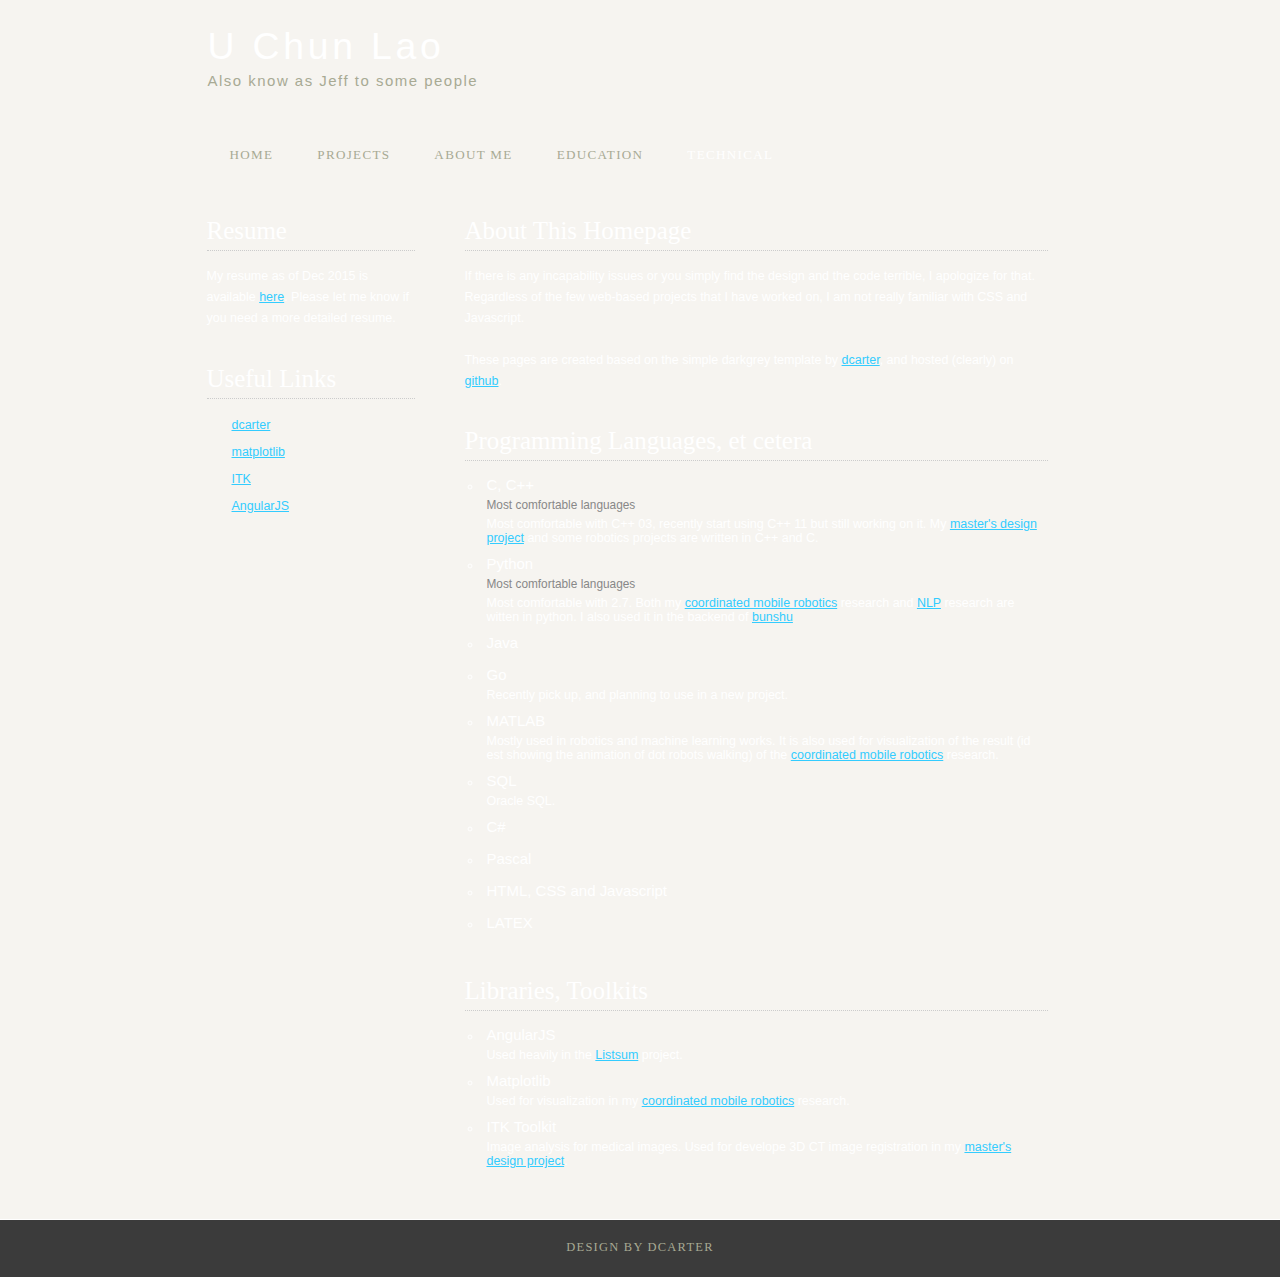
==== about.html @ 10b16964 "Add back about.html, resume.pdf." ====
<!DOCTYPE html PUBLIC "-//W3C//DTD XHTML 1.1//EN" "http://www.w3.org/TR/xhtml11/DTD/xhtml11.dtd">
<html xmlns="http://www.w3.org/1999/xhtml" xml:lang="en">

<head>
  <title>U Chun Lao</title>
  <meta name="description" content="U Chun Lao's page" />
  <meta name="keywords" content="home page" />
  <meta http-equiv="content-type" content="text/html; charset=iso-8859-1" />
  <link rel="stylesheet" type="text/css" href="style/style.css" />
</head>

<body>
  <div id="main">
    <div id="links"></div>
    <div id="header">
      <div id="logo">
        <div id="logo_text">
          <!-- class="green", allows you to change the colour of the text - other classes are: "green", "orange", "red", "purple" and "yellow" -->
          <h1>U Chun Lao</h1>
          <h2>Also know as Jeff to some people</h2>
        </div>
      </div>
      <div id="menubar">
        <ul id="menu">
          <!-- put class="tab_selected" in the li tag for the selected page - to highlight which page you're on -->
          <li><a href="index.html">Home</a></li>
          <li><a href="projects.html">Projects</a></li>
          <li><a href="about_me.html">About Me</a></li>
          <li><a href="education.html">Education</a></li>
          <li class="tab_selected"><a href="about.html">Technical</a></li>
        </ul>
      </div>
    </div>
    <div id="site_content">
      <div class="sidebar">
        <h1>Resume</h1>
        <p>My resume as of Dec 2015 is available <a href="resume.pdf">here</a>. Please let me know if you need a more detailed resume.</p>
        
        <h1>Useful Links</h1>
        <ul>
          <li><a href="http://www.dcarter.co.uk">dcarter</a></li>
          <li><a href="http://matplotlib.org">matplotlib</a></li>
          <li><a href="http://http://www.itk.org">ITK</a></li>
          <li><a href="https://angularjs.org/">AngularJS</a></li>
        </ul>
       <!--  <h1>Useful Info</h1>
        <p>You can put anything you like in the sidebar. Latest news, useful links, images, contact information.</p> 
        <p>Anything you think the visitor will find useful.</p> -->
      </div>
      <div id="content">
        <!-- insert the page content here -->
        <h1>About This Homepage</h1>
        <p>If there is any incapability issues or you simply find the design and the code terrible, I apologize for that. Regardless of the few web-based projects that I have worked on, I am not really familiar with CSS and Javascript.</p>
        <p>These pages are created based on the simple darkgrey template by <a href="http://www.dcarter.co.uk">dcarter</a>, and hosted (clearly) on <a href="https://www.github.com">github</a>.</p>

        <h1>Programming Languages, et cetera</h1>
        <ul>
          <li>
            <h2>C, C++</h2>
            <h3 class="nopad">Most comfortable languages</h3>
            Most comfortable with C++ 03, recently start using C++ 11 but still working on it. My <a href="projects.html#meng">master's design project</a> and some robotics projects are written in C++ and C.
          </li>
          <li>
            <h2>Python</h2>
            <h3 class="nopad">Most comfortable languages</h3>
            Most comfortable with 2.7. Both my <a href="projects.html#mobile">coordinated mobile robotics</a> research and <a href="projects.html#nlp">NLP</a> research are witten in python. I also used it in the backend of <a href="projects.html#bunshu">bunshu</a> 
          </li>
          <li>
            <h2>Java</h2>
          </li>
          <li>
            <h2>Go</h2>
            Recently pick up, and planning to use in a new project.
          </li>
          <li>
            <h2>MATLAB</h2>
            Mostly used in robotics and machine learning works. It is also used for visualization of the result (id est showing the animation of dot robots walking) of the <a href="projects.html#mobile">coordinated mobile robotics</a> research.
          </li>
          <li>
            <h2>SQL</h2>
            Oracle SQL.
          </li>
          <li>
            <h2>C#</h2>
          </li>
          <li>
            <h2>Pascal</h2>
          </li>
          <li>
            <h2>HTML, CSS and Javascript</h2>
          </li>
          <li>
            <h2>LATEX</h2>
          </li>
        </ul>

        <h1>Libraries, Toolkits</h1>
        <ul>
          <li>
            <h2>AngularJS</h2>
            Used heavily in the <a href="projects.html#listsum">Listsum</a> project.
          </li>
          <li>
            <h2>Matplotlib</h2>
            Used for visualization in my <a href="projects.html#mobile">coordinated mobile robotics</a> research.
          </li>
          <li>
            <h2>ITK Toolkit</h2>
            Image analysis for medical images. Used for develope 3D CT image registration in my <a href="projects.html#meng">master's design project</a>.
          </li>
        </ul>

      </div>
    </div>
    <div id="footer"><a href="http://www.dcarter.co.uk">design by dcarter</a></div>
    <!-- <div id="footer">Copyright &copy; Company Name. All Rights Reserved. | <a href="http://validator.w3.org/check?uri=referer">XHTML</a> | <a href="http://jigsaw.w3.org/css-validator/check/referer">CSS</a> | <a href="http://www.dcarter.co.uk">design by dcarter</a></div> -->
  </div>
</body>
</html>
---- style/style.css ----
html
{ height: 100%;}

*
{ margin: 0;
  padding: 0;}

body
{ font: normal .78em arial, sans-serif;
  background: #F6F4F0 url(pattern.png);
  color: #FFF;}

p
{ padding: 0 0 20px 0;
  line-height: 1.7em;}

img
{ border: 0;}

h1, h2, h3, h4, h5, h6 
{ color: #FFF;
  padding: 0 0 5px 0;}

h1, h4
{ font: normal 200% serif, arial;
  margin: 0 0 15px 0;
  padding: 15px 20px 5px 0;
  border-bottom: 1px dotted #CCC;
  color: #FFF;}

h2, h5
{ padding: 0 0 5px 0;
  font: normal 120% arial;
  /*text-transform: uppercase;*/
  letter-spacing: 0;}

h3, h6
{ color: #888;
  font: normal 95% arial;
  letter-spacing: 0;}

h3:not(.nopad), h6
{ padding: 0 0 15px 0;}

h4
{ color: #FFF;}

h5, h6
{ color: #FFF;}

a, a:hover
{ outline: none;
  text-decoration: underline;
  color: #33CCFF;}

a:hover
{ text-decoration: none;}

.left
{ float: left;
  width: auto;
  margin-right: 10px;}

.right
{ float: right; 
  width: auto;
  margin-left: 10px;}

.center
{ display: block;
  text-align: center;
  margin: 20px auto;}

blockquote
{ margin: 20px 0; 
  padding: 10px 20px 0 20px;
  border: 1px solid #E5E5DB;
  background: #FFF;}

ul
{ margin: 2px 0 22px 17px;}

ul li
{ list-style-type: circle;
  margin: 0 0 6px 0; 
  padding: 0 0 4px 5px;}

ol
{ margin: 8px 0 22px 20px;}

ol li
{ margin: 0 0 11px 0;}

#main, #logo, #menubar, #site_content, #footer
{ margin-left: auto; 
  margin-right: auto;}

#header
{ background: url(back.png) repeat-x;
  height: 174px;}

#logo
{ width: 865px;
  position: relative;
  height: 124px;}

#logo #logo_text 
{ position: absolute; 
  top: 10px;
  left: 0;}

#logo h1, #logo h2
{ font: normal 300% "century gothic", arial, sans-serif;
  border-bottom: 0;
  text-transform: none;
  letter-spacing: 0.1em;
  margin: 0;}

#logo_text h1
{ padding: 15px 0 0 0;
  color: #FFF;}

#logo_text h2
{ font-size: 120%;
  padding: 4px 0 0 0;
  color: #A8AA94;}

#menubar
{ width: 870px;
  height: 38px;
  padding-top: 8px;
  padding-left: 5px;} 

ul#menu
{ float: left;
  margin: 0;}

ul#menu li
{ float: left;
  margin: 5px 0 0 0;
  padding: 0 0 0 6px;
  list-style: none;}

ul#menu li a
{ letter-spacing: 0.1em;
  font-family: serif;
  font-size: 105%;
  display: block; 
  float: left; 
  height: 20px;
  text-decoration: none; 
  padding: 10px 22px 5px 16px;
  text-align: center;
  color: #A8AA94;
  text-transform: uppercase;} 

ul#menu li.tab_selected a
{ height: 25px;
  padding: 8px 22px 5px 16px;}

ul#menu li.tab_selected
{ margin: 7px 0 0 0;
  background: url(tabs.png) no-repeat 0 0;}

ul#menu li.tab_selected a, ul#menu li.tab_selected a:hover
{ background: url(tabs.png) no-repeat 100% 0;
  color: #FFF;}

ul#menu li a:hover
{ color: #FFF;}

#site_content
{ width: 875px;
  overflow: hidden;
  margin: 0 auto 0 auto;
  padding: 25px 0;} 

.sidebar
{ float: left;
  width: 208px;
  padding: 0 30px 0 4px;}

.sidebar ul
{ width: 178px; 
  padding: 4px 0 0 0; 
  margin: 4px 0 30px 0;}

.sidebar ul.bullet li
{ list-style-type: circle; }

.sidebar li
{ list-style: none; 
  padding: 0 0 7px 0; }

.sidebar li a:not(.nostar), .sidebar li a:not(.nostar):hover
{ padding: 0 0 0 25px;
  display: block;
  background: transparent url(link.png) no-repeat left center;} 

.sidebar li a.selected
{ color: #444;} 

#content
{ text-align: left;
  width: 583px;
  float: left;
  padding: 0 0 0 20px;}

#footer
{ width: 100%;
  font-family: serif;
  height: 33px;
  padding: 20px 0 4px 0;
  margin-bottom: 20px;
  text-align: center; 
  background: #3B3B3B;
  color: #A8AA94;
  border-top: 1px solid #FFF;
  text-transform: uppercase;
  letter-spacing: 0.1em;}

#footer a
{ color: #A8AA94;
  text-decoration: none;}

#footer a:hover
{ color: #FFF;
  text-decoration: none;}

.yellow
{ color: #F7C015;}

.blue
{ color: #33CCFF;}

.orange
{ color: #FF7A0F;}

.red
{ color: #C80500;}

.purple
{ color: #EB0FFF;}

.green
{ color: #A4AA04;}

.form_settings
{ margin: 15px 0 0 0;}

.form_settings p
{ padding: 0 0 4px 0;}

.form_settings span
{ float: left; 
  width: 200px; 
  text-align: left;}
  
.form_settings input, .form_settings textarea
{ padding: 6px; 
  width: 299px; 
  font: 100% arial; 
  border: 1px solid #E5E5DB; 
  background: #FFF; 
  color: #47433F;}
  
.form_settings .submit
{ font: 100% arial; 
  border: 1px solid; 
  width: 99px; 
  margin: 0 0 0 215px; 
  height: 36px;
  padding: 5px;
  cursor: pointer; 
  background: #444; 
  color: #FFF;}

.form_settings textarea, .form_settings select
{ font: 100% arial; 
  width: 299px;}

.form_settings select
{ width: 304px;}

.form_settings .checkbox
{ margin: 4px 0; 
  padding: 0; 
  width: 14px;
  border: 0;
  background: none;}

.separator
{ width: 100%;
  height: 0;
  border-top: 1px solid #D9D5CF;
  border-bottom: 1px solid #FFF;
  margin: 0 0 20px 0;}
  
table
{ margin: 10px 0 30px 0;}

table tr th, table tr td
{ text-align: left;
  background: #595959;
  color: #FFF;
  padding: 7px 4px;}
  
table tr td
{ background: #CCCCCC;
  color: #47433F;
  border-top: 1px solid #FFF;}
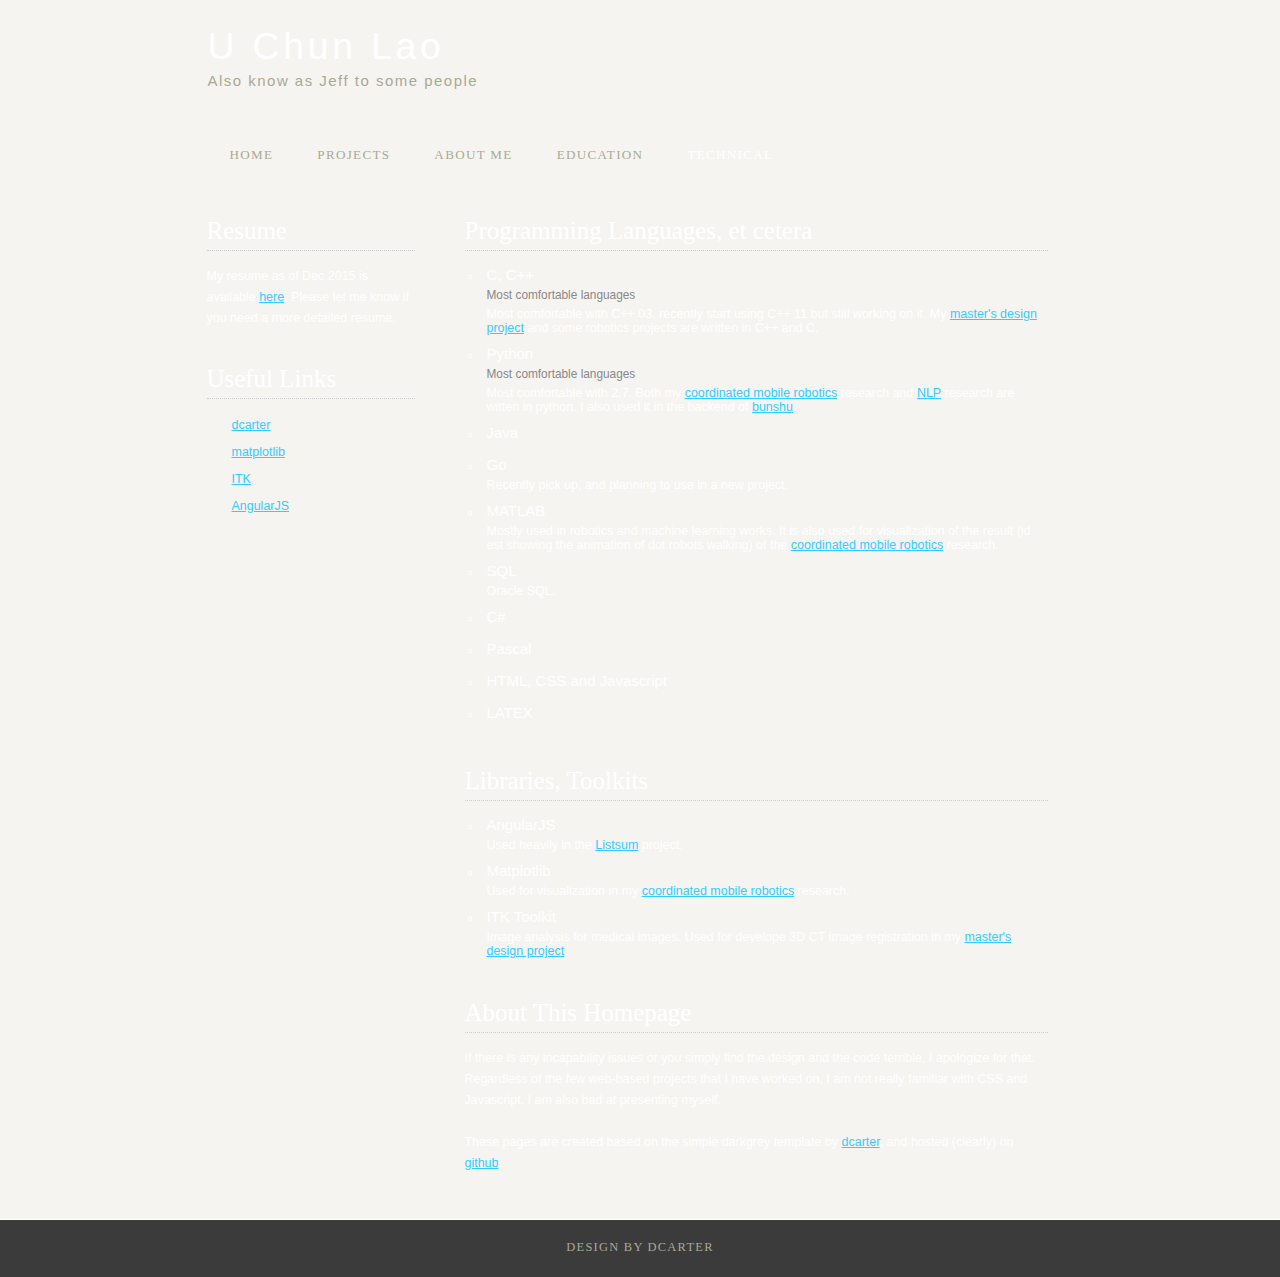
==== commit 88f5f417: "Rearrange about page." ====
--- a/about.html
+++ b/about.html
@@ -35,12 +35,12 @@
       <div class="sidebar">
         <h1>Resume</h1>
         <p>My resume as of Dec 2015 is available <a href="resume.pdf">here</a>. Please let me know if you need a more detailed resume.</p>
-        
+
         <h1>Useful Links</h1>
         <ul>
           <li><a href="http://www.dcarter.co.uk">dcarter</a></li>
           <li><a href="http://matplotlib.org">matplotlib</a></li>
-          <li><a href="http://http://www.itk.org">ITK</a></li>
+          <li><a href="http://www.itk.org">ITK</a></li>
           <li><a href="https://angularjs.org/">AngularJS</a></li>
         </ul>
        <!--  <h1>Useful Info</h1>
@@ -48,10 +48,6 @@
         <p>Anything you think the visitor will find useful.</p> -->
       </div>
       <div id="content">
-        <!-- insert the page content here -->
-        <h1>About This Homepage</h1>
-        <p>If there is any incapability issues or you simply find the design and the code terrible, I apologize for that. Regardless of the few web-based projects that I have worked on, I am not really familiar with CSS and Javascript.</p>
-        <p>These pages are created based on the simple darkgrey template by <a href="http://www.dcarter.co.uk">dcarter</a>, and hosted (clearly) on <a href="https://www.github.com">github</a>.</p>
 
         <h1>Programming Languages, et cetera</h1>
         <ul>
@@ -110,6 +106,10 @@
           </li>
         </ul>
 
+        <h1>About This Homepage</h1>
+        <p>If there is any incapability issues or you simply find the design and the code terrible, I apologize for that. Regardless of the few web-based projects that I have worked on, I am not really familiar with CSS and Javascript. I am also bad at presenting myself.</p>
+        <p>These pages are created based on the simple darkgrey template by <a href="http://www.dcarter.co.uk">dcarter</a>, and hosted (clearly) on <a href="https://www.github.com">github</a>.</p>
+
       </div>
     </div>
     <div id="footer"><a href="http://www.dcarter.co.uk">design by dcarter</a></div>
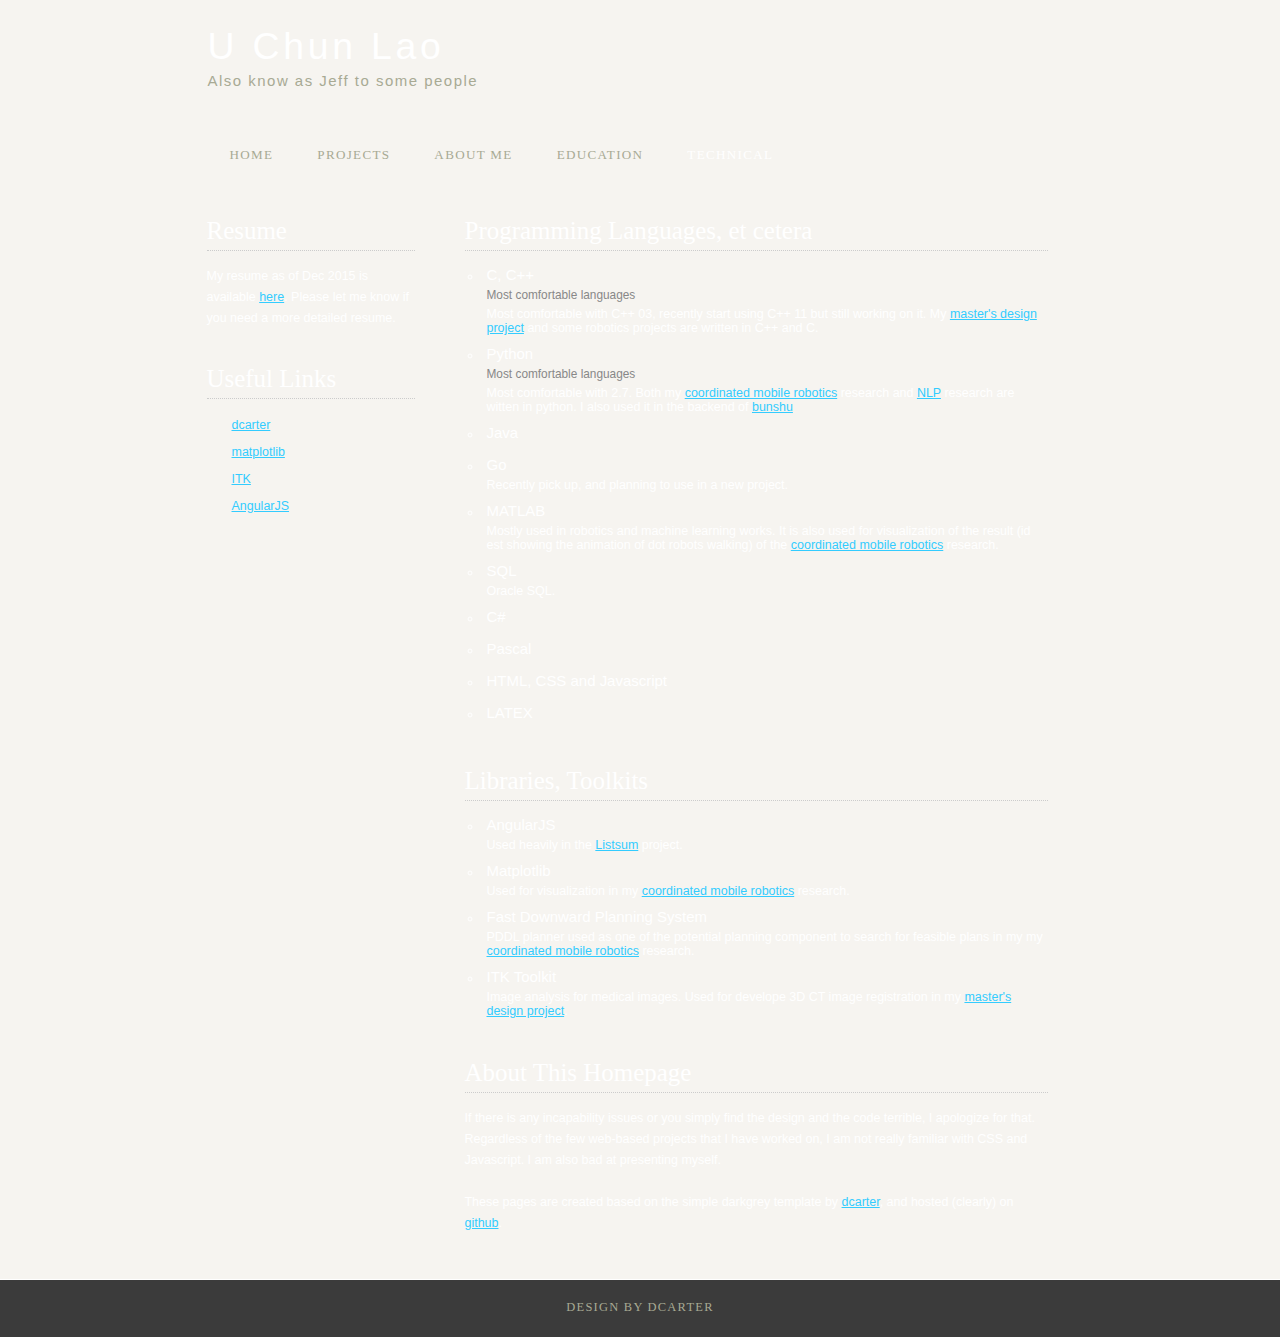
==== commit 968388bc: "Wording on index. Add Fast Downward. Update resume" ====
--- a/about.html
+++ b/about.html
@@ -101,6 +101,10 @@
             Used for visualization in my <a href="projects.html#mobile">coordinated mobile robotics</a> research.
           </li>
           <li>
+            <h2>Fast Downward Planning System</h2>
+            PDDL planner used as one of the potential planning component to search for feasible plans in my my <a href="projects.html#mobile">coordinated mobile robotics</a> research.
+          </li>
+          <li>
             <h2>ITK Toolkit</h2>
             Image analysis for medical images. Used for develope 3D CT image registration in my <a href="projects.html#meng">master's design project</a>.
           </li>
